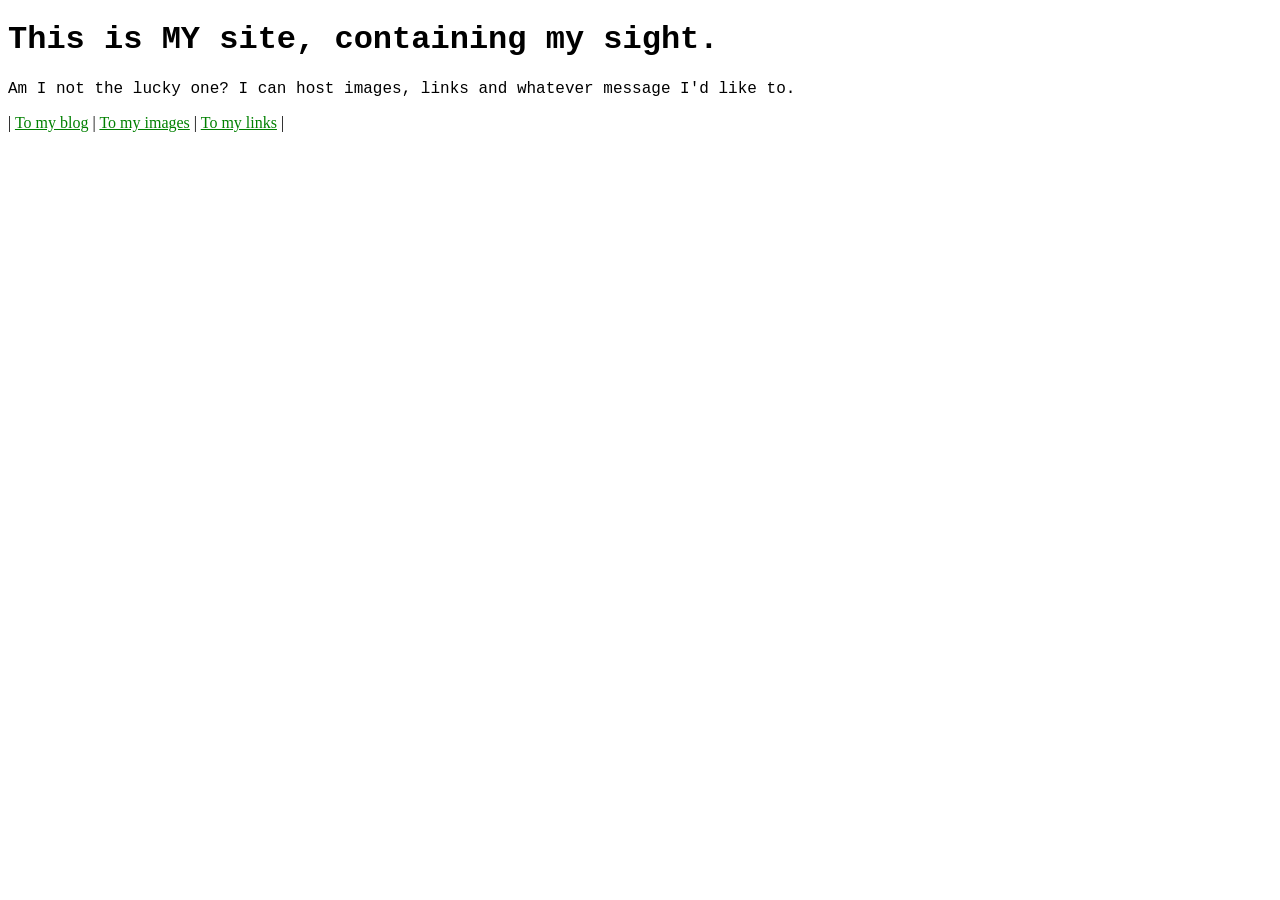
==== index.html @ b69538a9 "create early first version with basic file structure" ====
<!DOCTYPE html>
<html lang="en">
<head>
  <meta charset="UTF-8">
  <title>My site</title>
</head>
<body>

  <h1 style="font-family:courier;">This is MY site, containing my sight.</h1>
  <p style="font-family:courier;">Am I not the lucky one? I can host images, links and whatever message I'd like to. </p>



    <nav>
   |
  <a href="blog/blog.html">To my blog</a> |
  <a href="imagesite/images.html">To my images</a> |
  <a href="links/links.html">To my links</a> |
    </nav>

</body>
</html>

<style>
  a:link { color: green; }       /* unvisited */
  a:visited { color: green; }   /* visited */
  a:hover { color: red; }        /* mouse over */
  a:active { color: blue; }      /* clicked */



nav a:hover {
  text-decoration: underline; /* optional: underline on hover */
}
</style>
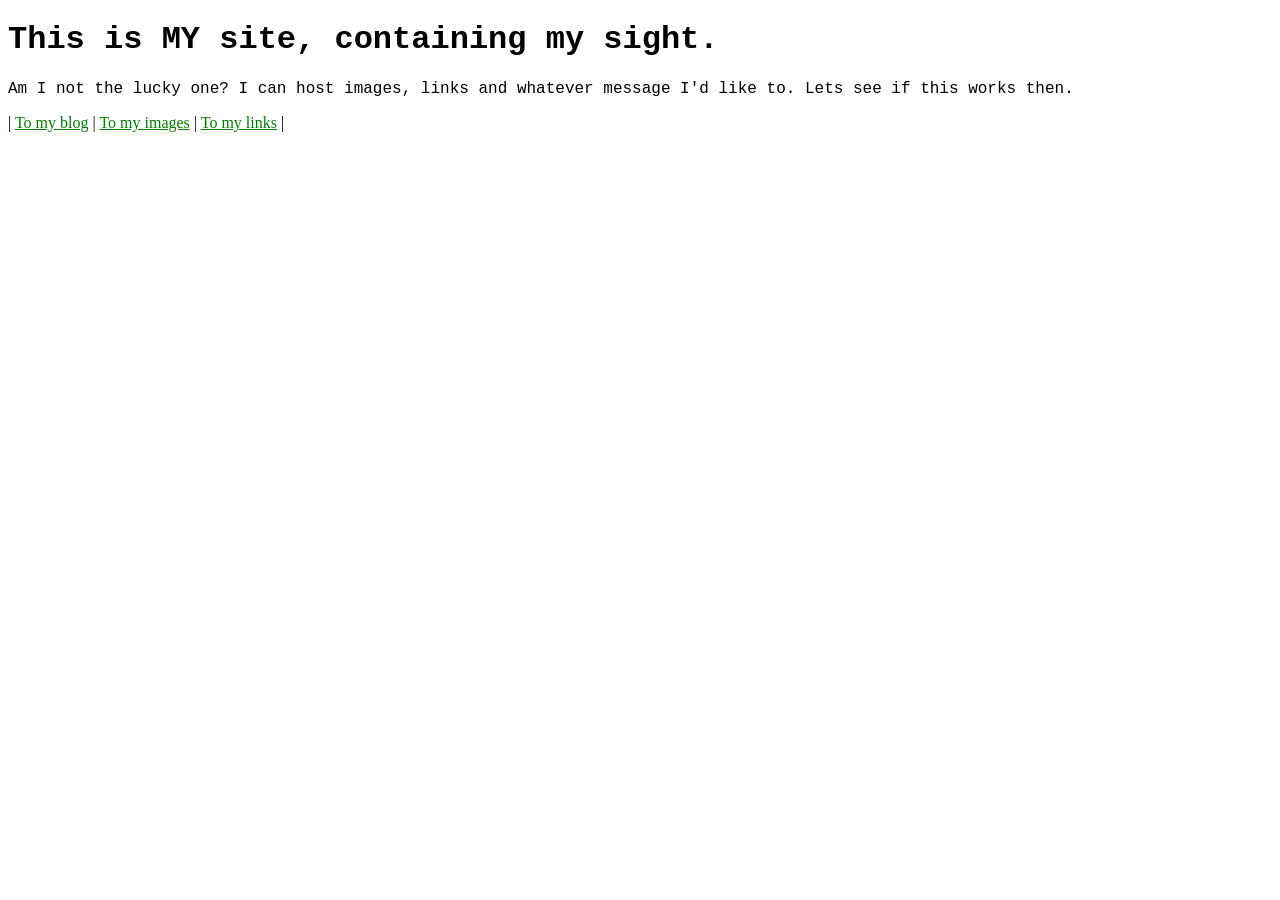
==== commit 9e691f2c: "Test to see if hooks autoupdates the site" ====
--- a/index.html
+++ b/index.html
@@ -7,7 +7,7 @@
 <body>
 
   <h1 style="font-family:courier;">This is MY site, containing my sight.</h1>
-  <p style="font-family:courier;">Am I not the lucky one? I can host images, links and whatever message I'd like to. </p>
+  <p style="font-family:courier;">Am I not the lucky one? I can host images, links and whatever message I'd like to. Lets see if this works then. </p>
 
 
 
@@ -32,4 +32,4 @@
 nav a:hover {
   text-decoration: underline; /* optional: underline on hover */
 }
-</style>+</style>
